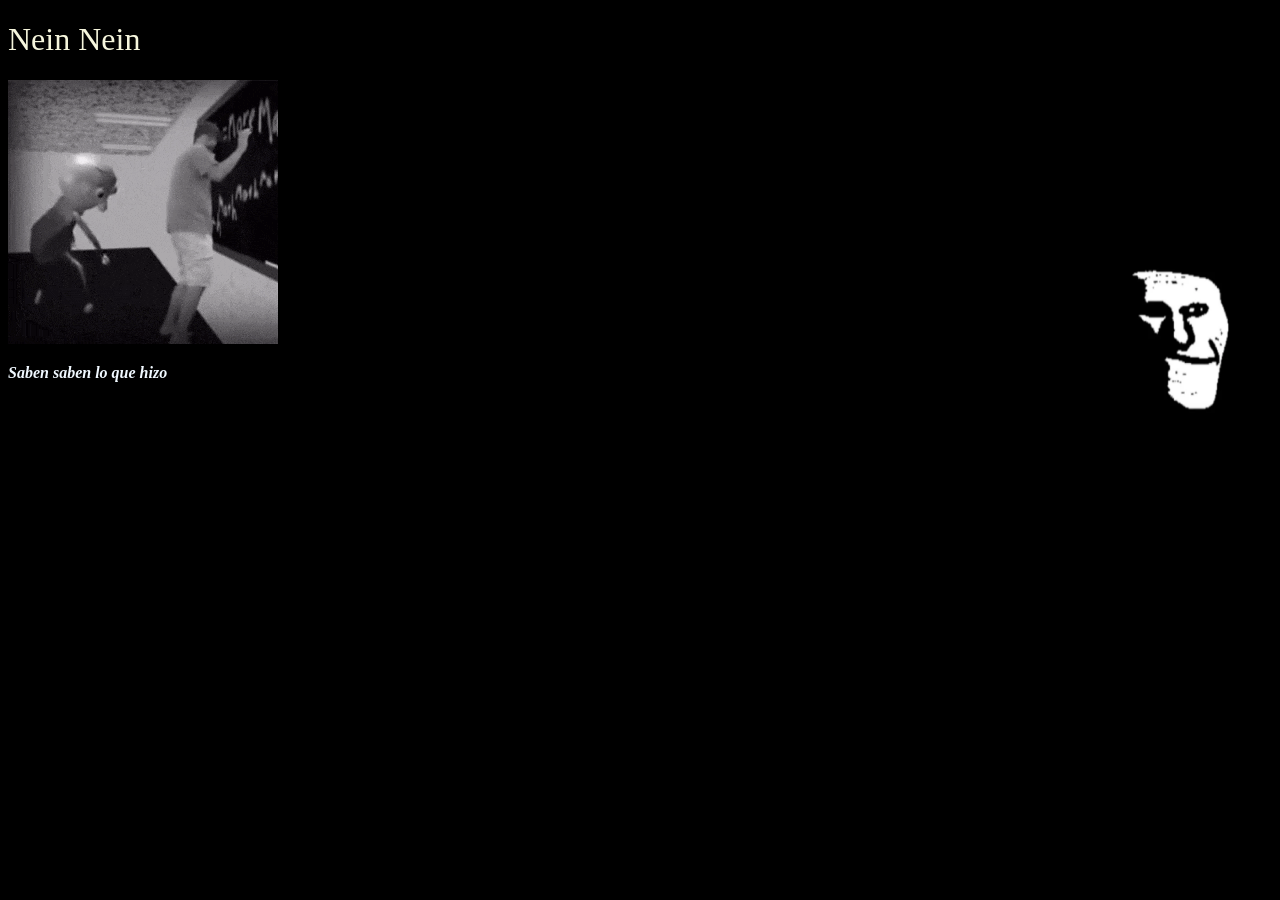
==== index.html @ 5f709ba4 "Rename osquers.html to index.html" ====
<!DOCTYPE html>
<html lang="es">
<head>
    <meta charset="UTF-8">
    <title>NigaNigaNiga</title>
    <link rel="stylesheet" href="styles.css">
</head>
<body>
    <h1>Nein Nein</h1>
    <img src="baldi.gif" alt="SISISI">
    <p>Saben saben lo que hizo</p>
    <img src="void.jpg" alt="no" class="void">

</body>
</html>
---- styles.css ----
body {
    background-color: black;
}
h1{
    color: beige;
    font-weight: normal;
}
p{
    color: aliceblue;
    font-style: italic;
    font-weight: 900;
}
.void{
    float: right;
    width: 100px;
    margin: -100px;
    width: 30%;
    transform: translateY(-100px);
    

}
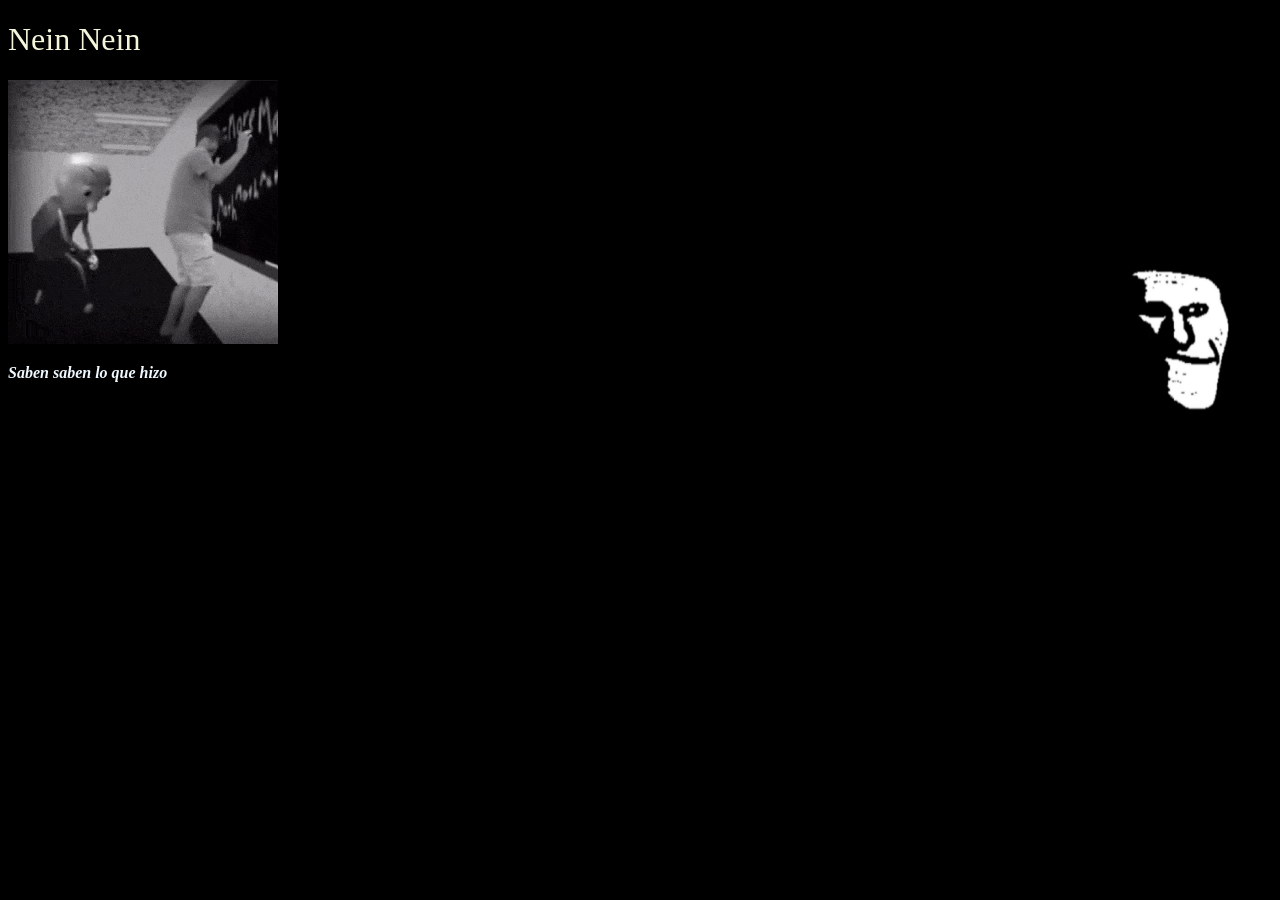
==== commit c097b2b5: "Update index.html" ====
--- a/index.html
+++ b/index.html
@@ -10,6 +10,8 @@
     <img src="baldi.gif" alt="SISISI">
     <p>Saben saben lo que hizo</p>
     <img src="void.jpg" alt="no" class="void">
+    <iframe width="560" height="315" src="https://www.youtube.com/embed/DlepJJSg4uA?si=cUeELHfqMr_uZ3UP&amp;controls=0" title="YouTube video player" frameborder="0" allow="accelerometer; autoplay; clipboard-write; encrypted-media; gyroscope; picture-in-picture; web-share" referrerpolicy="strict-origin-when-cross-origin" allowfullscreen></iframe>
+    
 
 </body>
 </html>
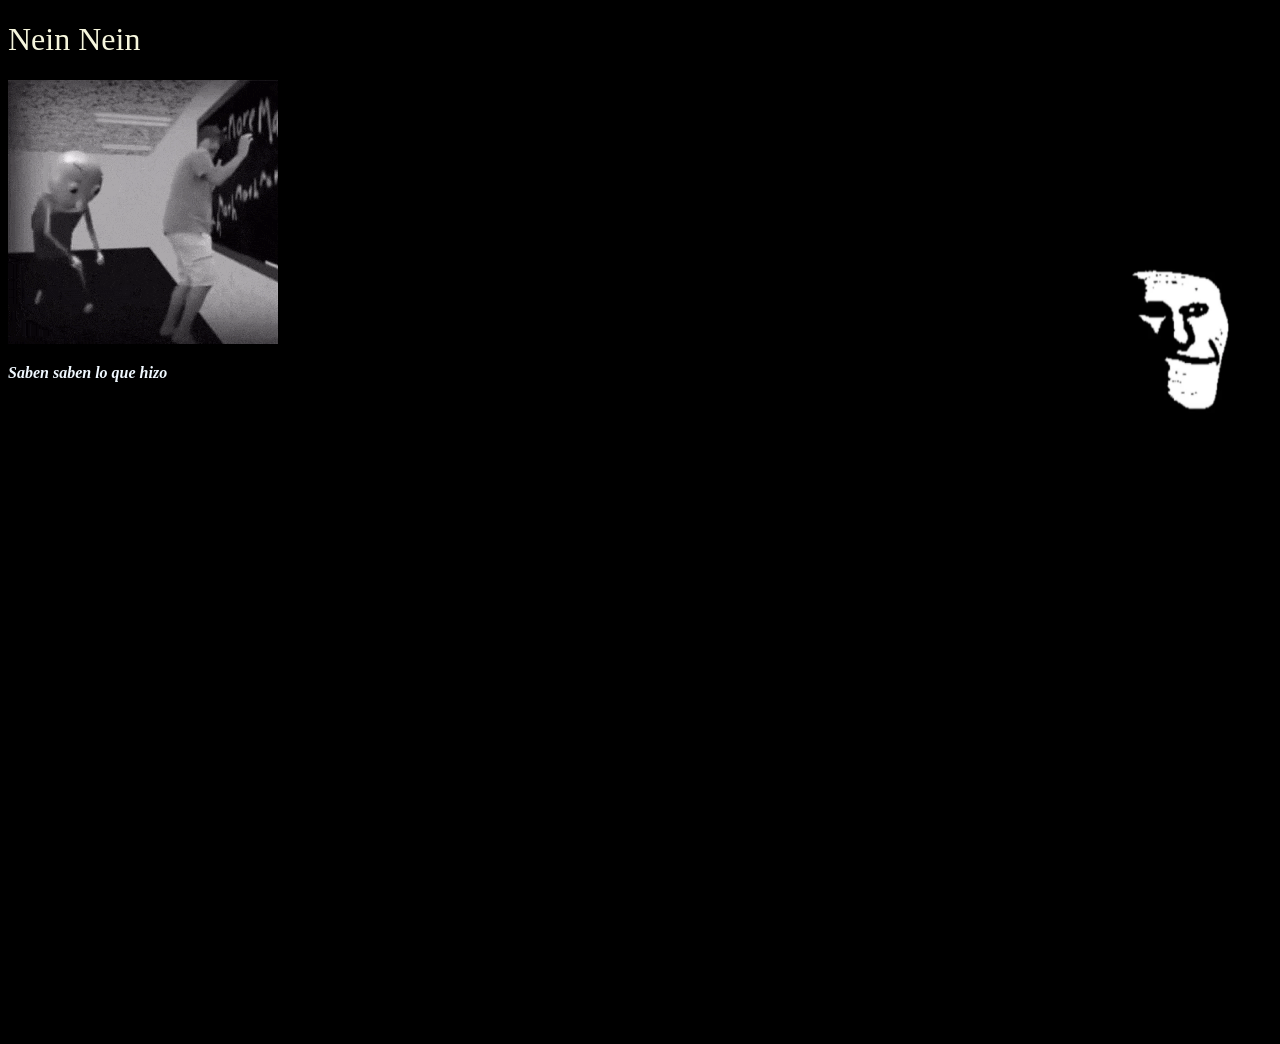
==== commit 7dbd61be: "Add new YouTube iframe to index.html" ====
--- a/index.html
+++ b/index.html
@@ -11,6 +11,7 @@
     <p>Saben saben lo que hizo</p>
     <img src="void.jpg" alt="no" class="void">
     <iframe width="560" height="315" src="https://www.youtube.com/embed/DlepJJSg4uA?si=cUeELHfqMr_uZ3UP&amp;controls=0" title="YouTube video player" frameborder="0" allow="accelerometer; autoplay; clipboard-write; encrypted-media; gyroscope; picture-in-picture; web-share" referrerpolicy="strict-origin-when-cross-origin" allowfullscreen></iframe>
+    <iframe width="560" height="315" src="https://www.youtube.com/embed/QmpXxMto50k?si=9nrnVvFz3N2qDWAy" title="YouTube video player" frameborder="0" allow="accelerometer; autoplay; clipboard-write; encrypted-media; gyroscope; picture-in-picture; web-share" referrerpolicy="strict-origin-when-cross-origin" allowfullscreen></iframe>
     
 
 </body>
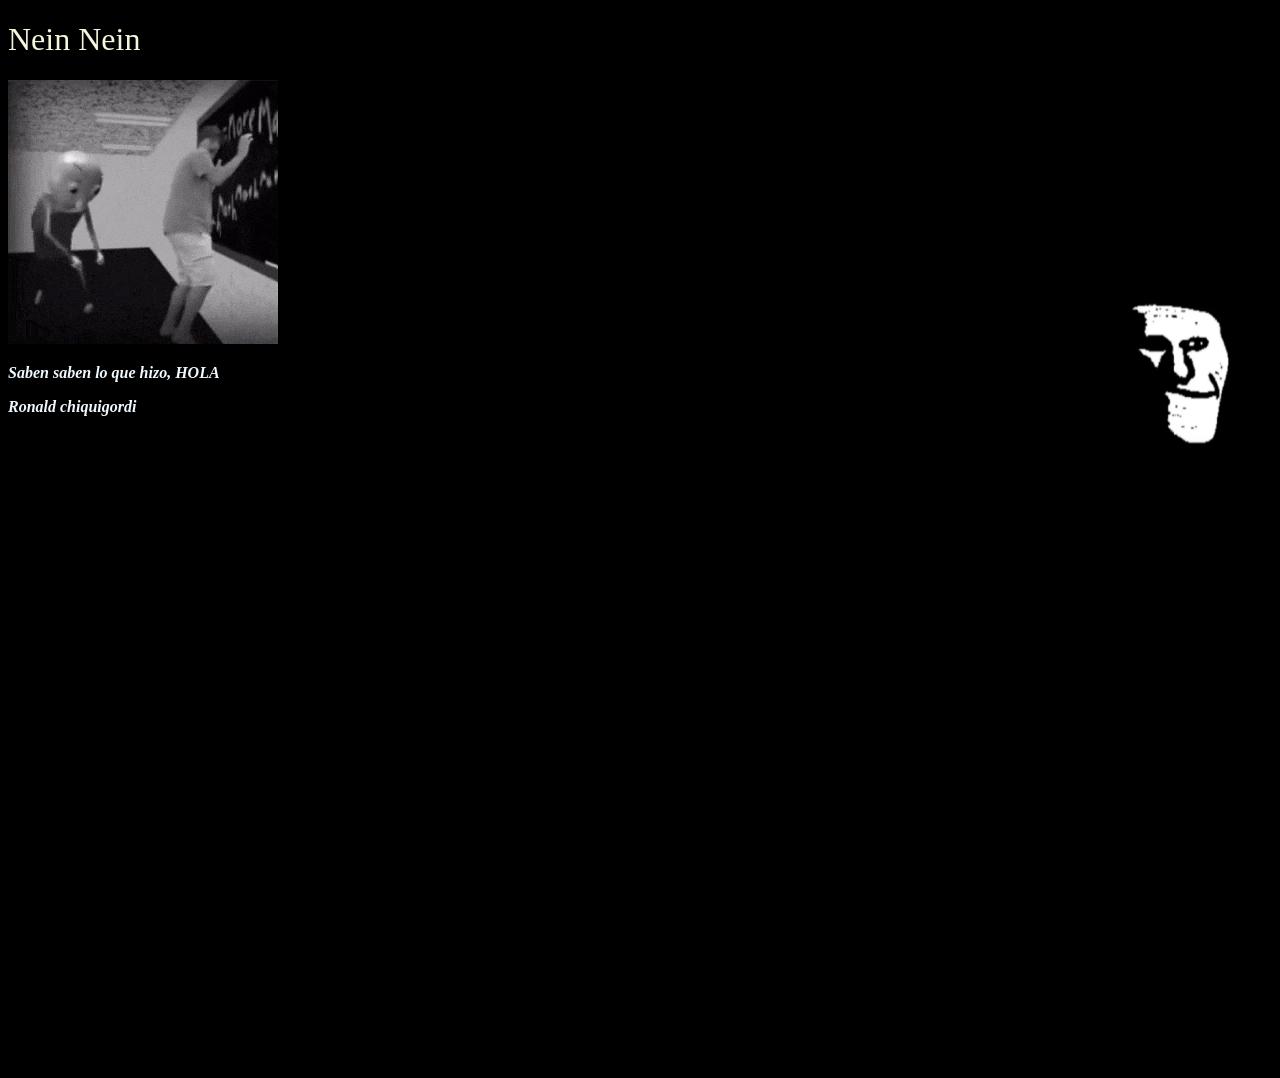
==== commit d03fb9b4: "Update index.html" ====
--- a/index.html
+++ b/index.html
@@ -8,7 +8,8 @@
 <body>
     <h1>Nein Nein</h1>
     <img src="baldi.gif" alt="SISISI">
-    <p>Saben saben lo que hizo</p>
+    <p>Saben saben lo que hizo, HOLA</p>
+    <p class = "01">Ronald chiquigordi</p>
     <img src="void.jpg" alt="no" class="void">
     <iframe width="560" height="315" src="https://www.youtube.com/embed/DlepJJSg4uA?si=cUeELHfqMr_uZ3UP&amp;controls=0" title="YouTube video player" frameborder="0" allow="accelerometer; autoplay; clipboard-write; encrypted-media; gyroscope; picture-in-picture; web-share" referrerpolicy="strict-origin-when-cross-origin" allowfullscreen></iframe>
     <iframe width="560" height="315" src="https://www.youtube.com/embed/QmpXxMto50k?si=9nrnVvFz3N2qDWAy" title="YouTube video player" frameborder="0" allow="accelerometer; autoplay; clipboard-write; encrypted-media; gyroscope; picture-in-picture; web-share" referrerpolicy="strict-origin-when-cross-origin" allowfullscreen></iframe>
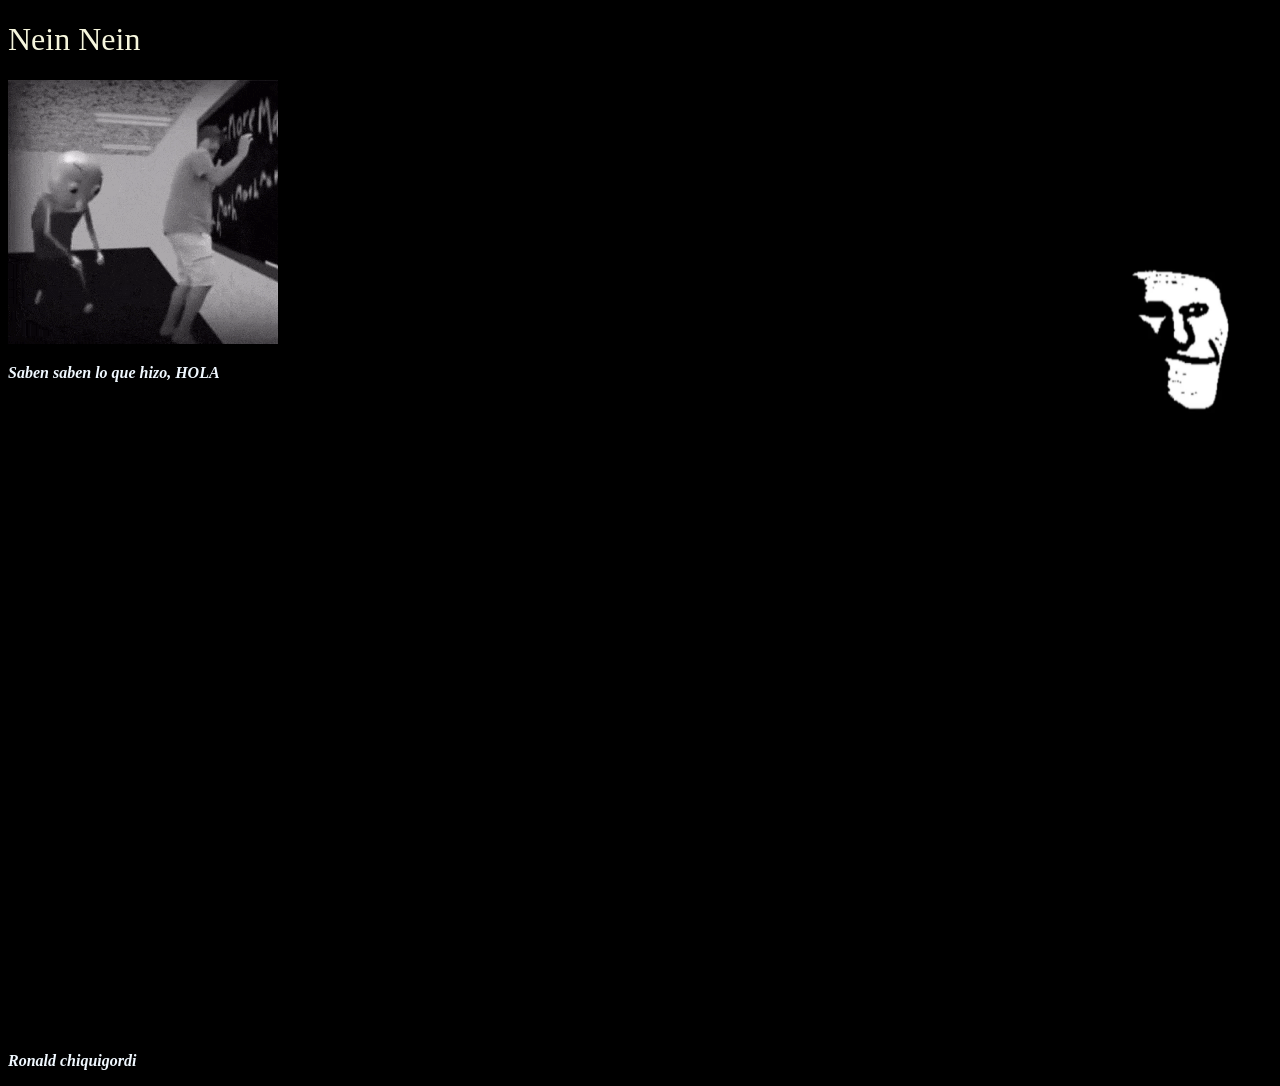
==== commit 6ed5ba6c: "Update index.html" ====
--- a/index.html
+++ b/index.html
@@ -9,11 +9,12 @@
     <h1>Nein Nein</h1>
     <img src="baldi.gif" alt="SISISI">
     <p>Saben saben lo que hizo, HOLA</p>
-    <p class = "01">Ronald chiquigordi</p>
+    
     <img src="void.jpg" alt="no" class="void">
     <iframe width="560" height="315" src="https://www.youtube.com/embed/DlepJJSg4uA?si=cUeELHfqMr_uZ3UP&amp;controls=0" title="YouTube video player" frameborder="0" allow="accelerometer; autoplay; clipboard-write; encrypted-media; gyroscope; picture-in-picture; web-share" referrerpolicy="strict-origin-when-cross-origin" allowfullscreen></iframe>
     <iframe width="560" height="315" src="https://www.youtube.com/embed/QmpXxMto50k?si=9nrnVvFz3N2qDWAy" title="YouTube video player" frameborder="0" allow="accelerometer; autoplay; clipboard-write; encrypted-media; gyroscope; picture-in-picture; web-share" referrerpolicy="strict-origin-when-cross-origin" allowfullscreen></iframe>
-    
+
+    <p class="titi">Ronald chiquigordi</p>
 
 </body>
 </html>
--- a/styles.css
+++ b/styles.css
@@ -16,6 +16,13 @@
     margin: -100px;
     width: 30%;
     transform: translateY(-100px);
+
+.titi{
+    color: aliceblue;
+    font-size: 5px;
+    font-weight: normal;
+    
+}
     
 
-}+}
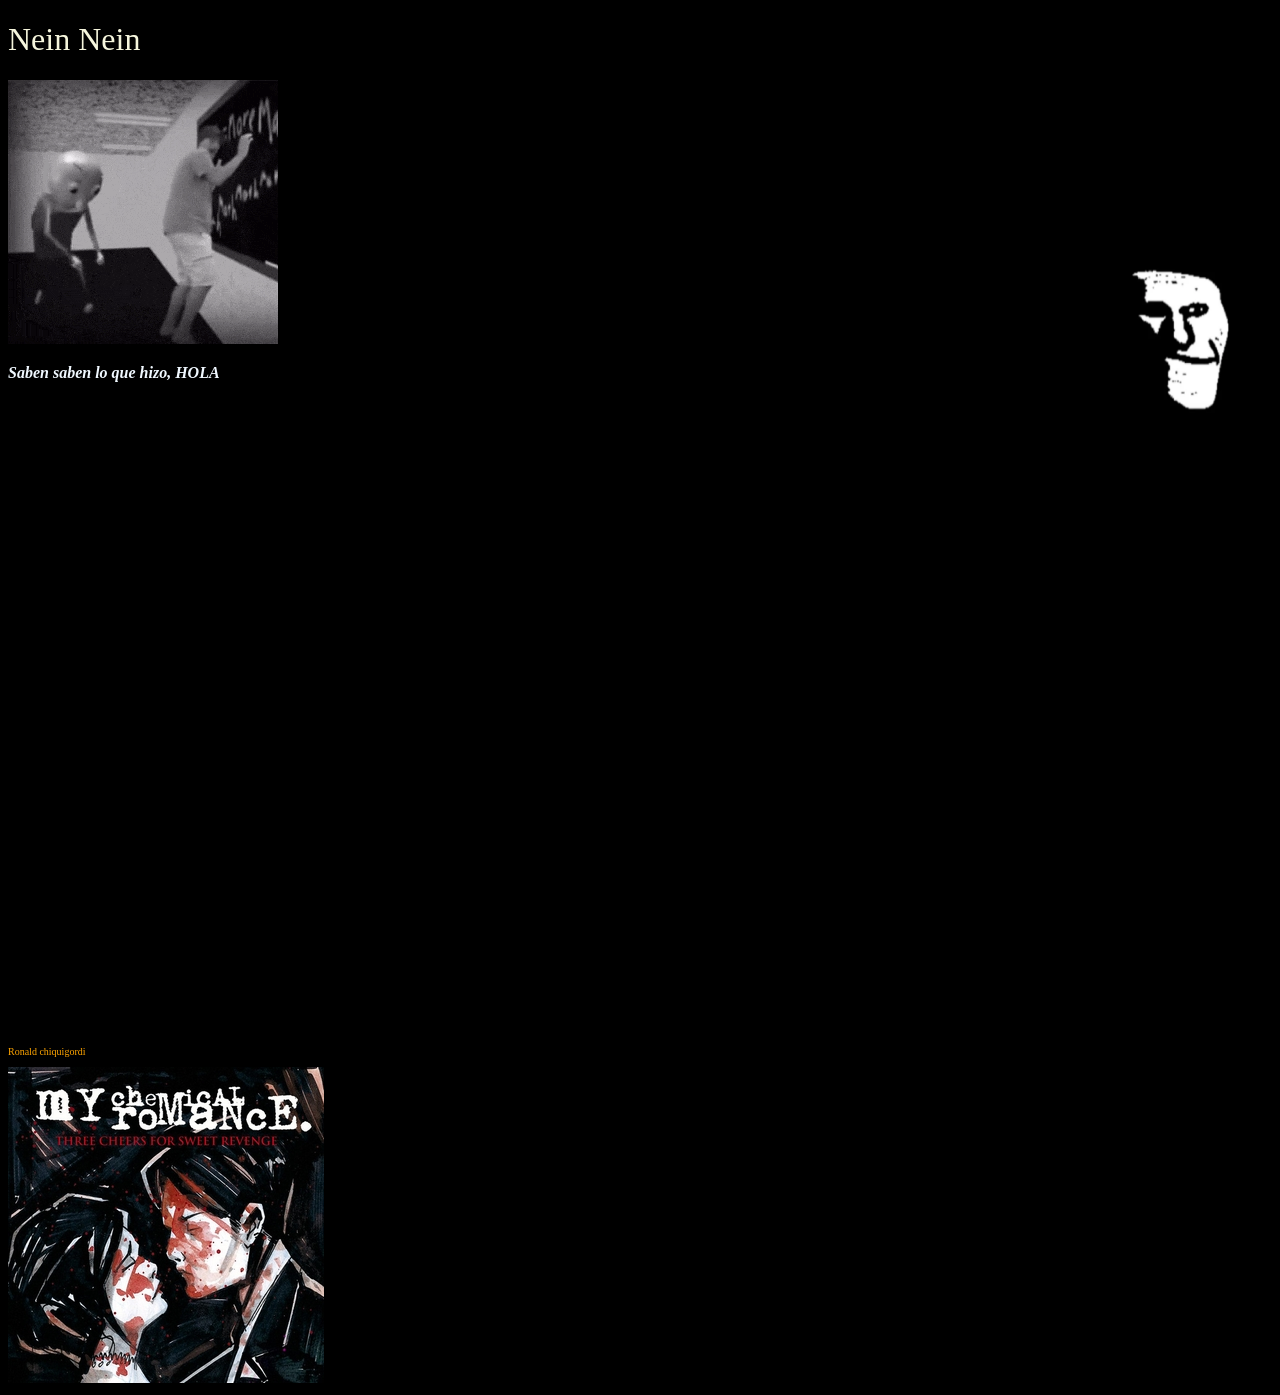
==== commit ae08e5c7: "Update index.html" ====
--- a/index.html
+++ b/index.html
@@ -15,6 +15,7 @@
     <iframe width="560" height="315" src="https://www.youtube.com/embed/QmpXxMto50k?si=9nrnVvFz3N2qDWAy" title="YouTube video player" frameborder="0" allow="accelerometer; autoplay; clipboard-write; encrypted-media; gyroscope; picture-in-picture; web-share" referrerpolicy="strict-origin-when-cross-origin" allowfullscreen></iframe>
 
     <p class="titi">Ronald chiquigordi</p>
+    <img src="Three_cheers_clean.jpg" alt="MCR" class="MCR">
 
 </body>
 </html>
--- a/styles.css
+++ b/styles.css
@@ -1,28 +1,29 @@
 body {
     background-color: black;
 }
-h1{
+
+h1 {
     color: beige;
     font-weight: normal;
 }
-p{
+
+p {
     color: aliceblue;
     font-style: italic;
     font-weight: 900;
 }
-.void{
+
+
+.void {
     float: right;
-    width: 100px;
     margin: -100px;
     width: 30%;
     transform: translateY(-100px);
+} 
 
-.titi{
-    color: aliceblue;
-    font-size: 5px;
-    font-weight: normal;
-    
+.titi {
+    color: orange;        
+    font-size: 10px;
+    font-style: normal; 
+    font-weight: normal; 
 }
-    
-
-}
